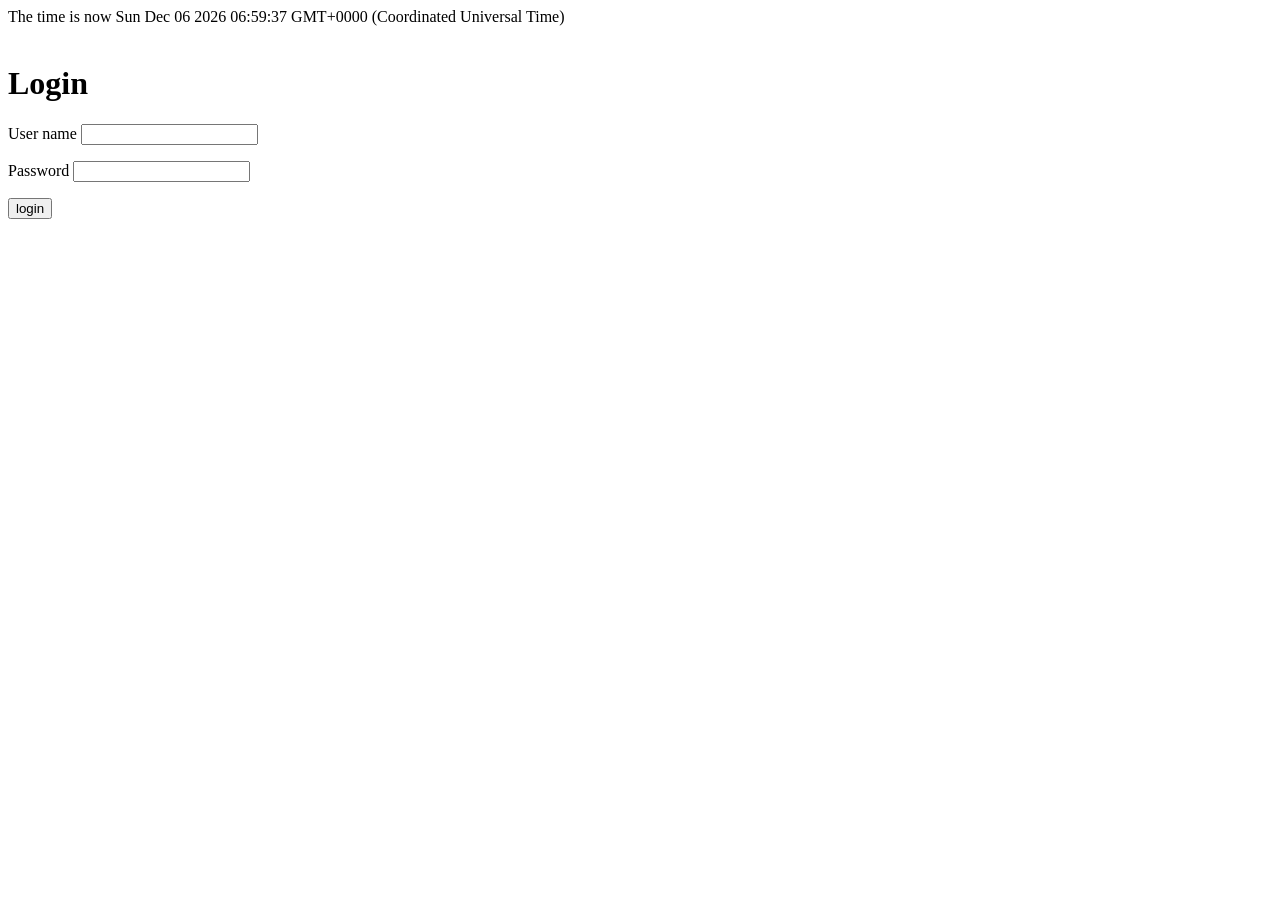
==== login.html @ de36a6bd "js function add time function" ====
<!DOCTYPE html>
<html>
<head>
<title>
login
</title>
<link rel="stylesheet" type="text/css" href="login.css">
</head>
<script type="text/javascript">
d = new Date();
			
document.writeln("The time is now "+d.toString()+"<br><br>");
function checkdata()
{
	u = document.getElementById("username").value;
      if (u.length==0) {
         alert("User name cannot be empty!");
         return false;
      }
     x = document.getElementById("password").value;
      if (x.length==0) {
         alert("Password cannot be empty!");
         return false;
      }
      var NOW = new Date();
		if (NOW.getHours()<=12) {
			alert("Good morning "+u+ "Welcome to my website!");
			return true;
		} else if (NOW.getHours()<=18) {
			alert("Good afternoon "+u+"Welcome to my website!");
			return true;
		} else {
			alert("Good night "+u+"Welcome to my website!");
			return true;
		}
}
		
      	
</script>
<body>
	<div id="loginarea">
	<h1>
	Login
	</h1>
	<div id="login">
	<form method="post" action="homepage.html" onsubmit="return checkdata();">
	<p>
	User name 
	<input type="text" id="username" value="" name="username">
	</p>
	<p>
	Password
	<input type="password" id="password" value=""name="password"
	</p>
	</div>
	<div id="loginbutton">
	<input type="submit" id="submit" value="login">
	</div>
	</form>
	
	</div>

</body>
</html>
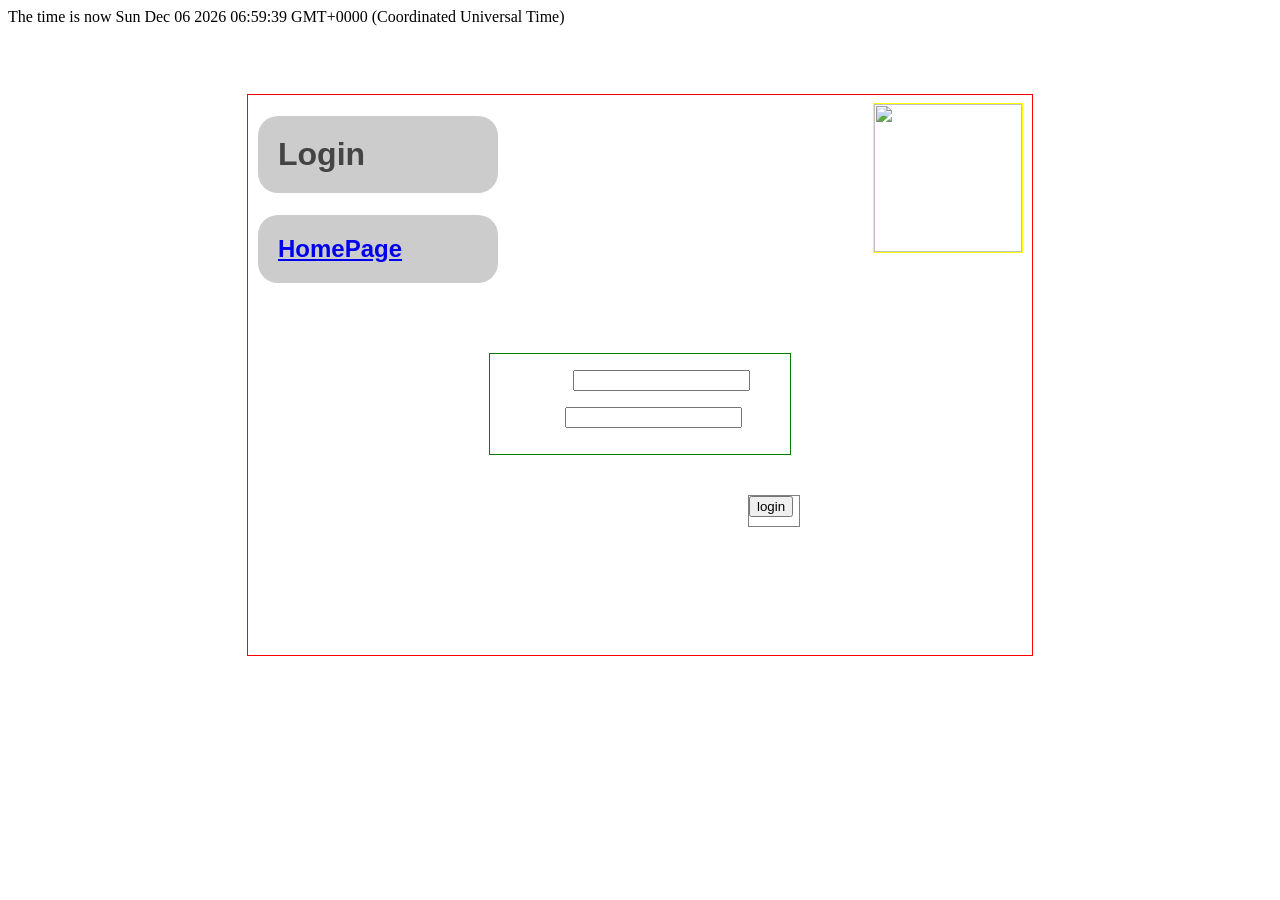
==== commit 2c7cbe9a: "Merge pull request #2 from mjmjmjmjmjmjmj/mj This could be our first successful mergence of codes..." ====
--- a/login.html
+++ b/login.html
@@ -35,30 +35,76 @@
 		}
 }
 		
-      	
+		function Change(ObjID,Color) {
+			obj = document.getElementById(ObjID);
+			obj.style.backgroundColor = Color;
+		}
+      	function alternative(ObjID,ImgName) {
+			obj = document.getElementById(ObjID);
+			obj.src=ImgName;
+		}
+
 </script>
+<style>
+h1{
+      padding: 20px;
+      border-radius: 20px;
+      background-color: rgb(80%,80%,80%);
+      width: 200px;
+      display:block;
+      margin-left: 10px;
+  }
+
+h1:hover {
+      box-shadow: 5px 5px 10px;
+      position: relative;
+      top: -5px;
+      left: -5px;
+  }
+a{
+      padding: 20px;
+      border-radius: 20px;
+      background-color: rgb(80%,80%,80%);
+      width: 200px;
+      display:block;
+      margin-left: 10px;
+  }
+
+a:hover {
+      box-shadow: 5px 5px 10px;
+      position: relative;
+      top: -5px;
+      left: -5px;
+  }
+  </style>
 <body>
 	<div id="loginarea">
 	<h1>
 	Login
 	</h1>
-	<div id="login">
-	<form method="post" action="homepage.html" onsubmit="return checkdata();">
-	<p>
-	User name 
-	<input type="text" id="username" value="" name="username">
-	</p>
-	<p>
-	Password
-	<input type="password" id="password" value=""name="password"
-	</p>
-	</div>
-	<div id="loginbutton">
-	<input type="submit" id="submit" value="login">
-	</div>
-	</form>
+	<h2><a href="homepage.html">HomePage</a></h2>
+		<div id="logo">
+		<img src="logo.png" id="Pic" width="148px" height="148px"
+			onmouseover="alternative(this.id,'qrcode.png');" 
+		     onmouseout="alternative(this.id,'logo.png');">
+		</div>
+			<div id="login">
+			<form method="post" action="homepage.html" onsubmit="return checkdata();">
+			<p>
+			User name 
+			<input type="text" id="username" value="" name="username" onfocus="Change(this.id,'grey');" onblur="Change(this.id,'white');">
+			</p>
+			<p>
+			Password
+			<input type="password" id="password" value=""name="password" onfocus="Change(this.id,'grey');" onblur="Change(this.id,'white');">
+			</p>
+			</div>
+				<div id="loginbutton">
+				<input type="submit" id="submit" value="login">
+				</div>
+			</form>
 	
-	</div>
+		</div>
 
 </body>
 </html>
--- a/login.css
+++ b/login.css
@@ -0,0 +1,62 @@
+p
+{
+	color:#FFFFFF;
+	font-family: Helvetica;
+	font-size: 16px;
+}
+h1
+{
+	color:#444444;
+	font-family: Helvetica;
+}
+h2
+{
+	color:#444444;
+	font-family: Helvetica;
+}
+h3
+{
+	color:#444444;
+	font-family: Helvetica;
+}
+/**babfdkajflkjalfjlkajfljalkfd**/
+#loginarea
+{	
+	border: 1px solid red;
+	height:560px;
+	width:784px;
+	margin-top:50px;
+	margin-left:auto;
+	margin-right:auto;
+	background-image: url(1.jpg);
+}
+#logo
+{
+	border: 1px solid yellow;	
+	height:148px;
+	width:148px;
+	margin-left:625px;
+	margin-right:50px;
+	margin-top:-200px;
+}
+#login
+{
+	border:1px solid green;
+	height:100px;
+	width:300px;
+	margin-left:auto;
+	margin-right:auto;
+	margin-top:100px;
+	margin-bottom:auto;
+}
+#loginbutton
+{
+	border:1px solid grey;
+	height:30px;
+	width:50px;
+	margin-left:500px;
+	margin-right:300px;
+	margin-top:40px;
+	margin-bottom:auto;
+
+}
